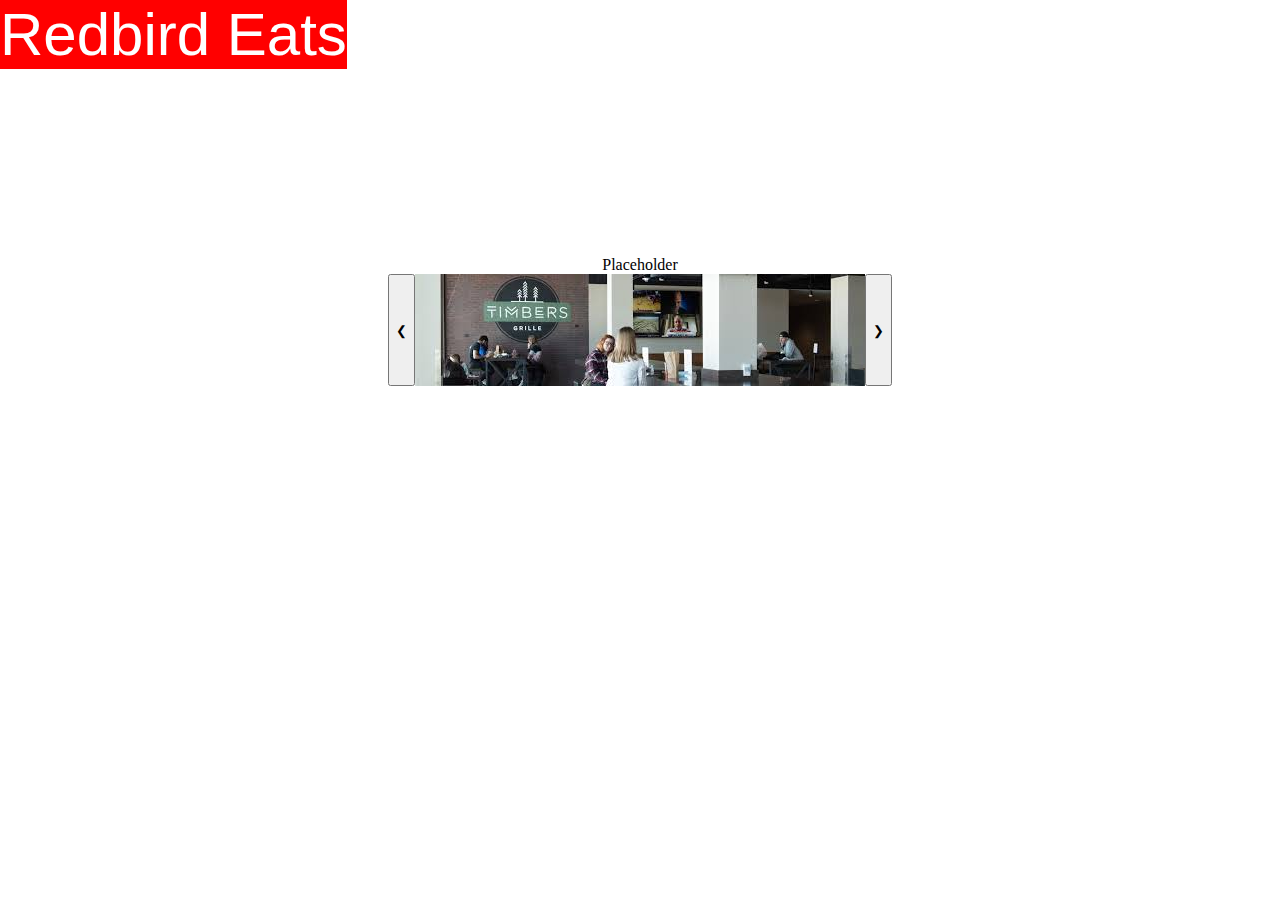
==== timbers.html @ 719e558d "timbers page and image slideshow" ====
<html lang="en">
<head>
    <meta charset="UTF-8">
    <meta name="viewport" content="width=device-width, initial-scale=1.0">
    <title>Document</title>
    <link rel="stylesheet" href="style/timbers.css">
</head>
<header>
    Redbird Eats
</header>
<body>
    Placeholder
    <div class="imgRoot">
        <button class="w3-button w3-display-left" onclick="plusDivs(-1)">&#10094;</button>
        <img src="images/TimbersGrille.jpg"  class="slides">
        <img src="images/Timbers2.png"  class="slides">
        <button class="w3-button w3-display-right" onclick="plusDivs(+1)">&#10095;</button>
 
    </div>
    <script src="js/timbers.js"></script>
</body>
</html>
---- style/timbers.css ----
header {
    position: absolute;
    top: 0px;
    left: 0px;
    color: white;
    background-color: red;
    font-size: 60px;
    font-family: Arial, Helvetica, sans-serif;
}

body{
   display: flex;
   justify-content: center;
   align-items: center;
   margin-top: 20%;
   flex-direction: column;
   
}

.imgRoot {
    display: flex;
    justify-content: center;
    
}
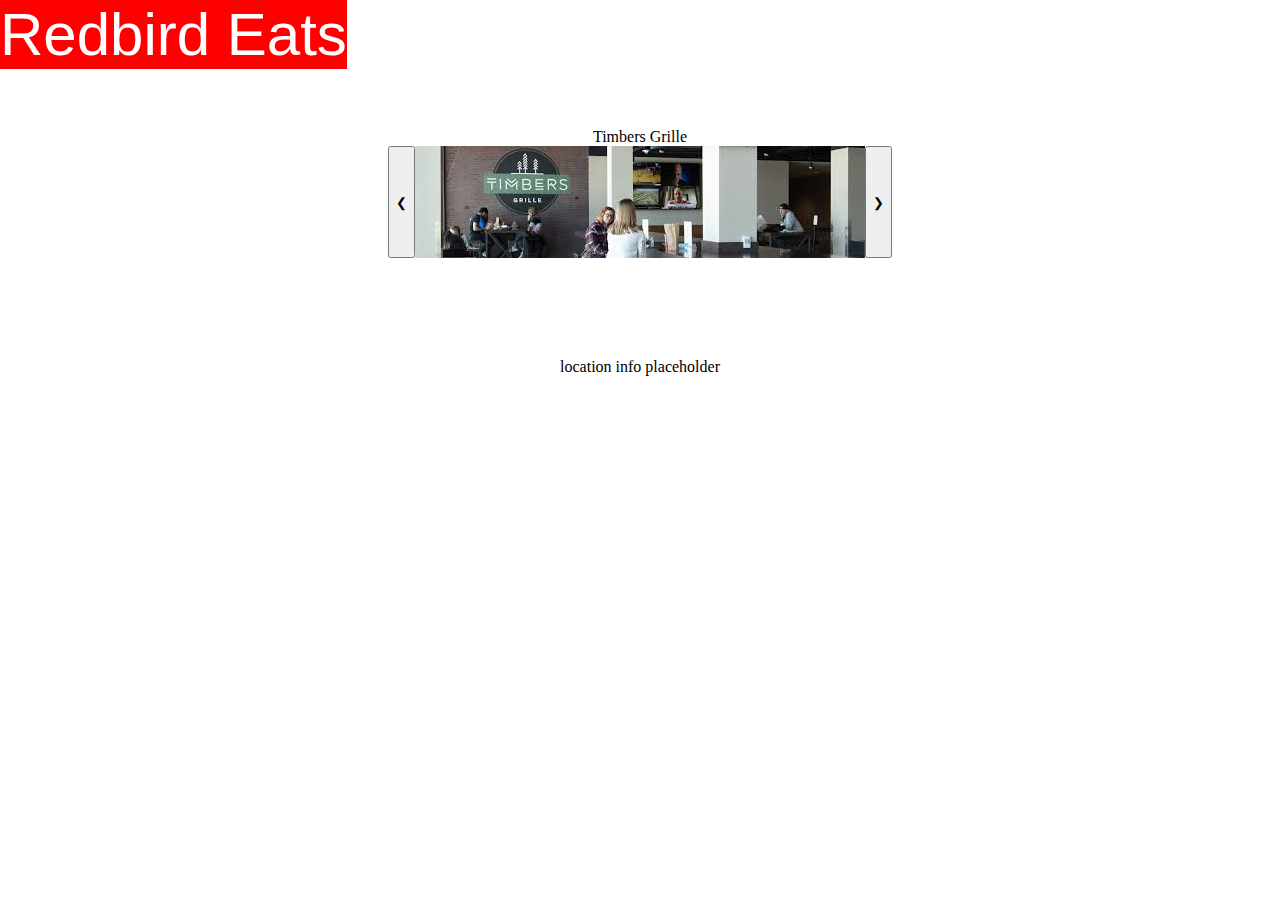
==== commit 13ad69cd: "minor changes" ====
--- a/timbers.html
+++ b/timbers.html
@@ -6,10 +6,10 @@
     <link rel="stylesheet" href="style/timbers.css">
 </head>
 <header>
-    Redbird Eats
+    <div class="headerLogo" onclick="window.location='index.html'">Redbird Eats</div>
 </header>
 <body>
-    Placeholder
+    <div class="resturantName">Timbers Grille</div>
     <div class="imgRoot">
         <button class="w3-button w3-display-left" onclick="plusDivs(-1)">&#10094;</button>
         <img src="images/TimbersGrille.jpg"  class="slides">
@@ -17,6 +17,10 @@
         <button class="w3-button w3-display-right" onclick="plusDivs(+1)">&#10095;</button>
  
     </div>
+
+    <div class="locationInfo">
+        location info placeholder
+    </div>
     <script src="js/timbers.js"></script>
 </body>
 </html>--- a/style/timbers.css
+++ b/style/timbers.css
@@ -1,4 +1,4 @@
-header {
+.headerLogo {
     position: absolute;
     top: 0px;
     left: 0px;
@@ -6,13 +6,18 @@
     background-color: red;
     font-size: 60px;
     font-family: Arial, Helvetica, sans-serif;
+    cursor: pointer;
+}
+
+.locationInfo {
+    padding: 100px;
 }
 
 body{
    display: flex;
    justify-content: center;
    align-items: center;
-   margin-top: 20%;
+   margin-top: 10%;
    flex-direction: column;
    
 }
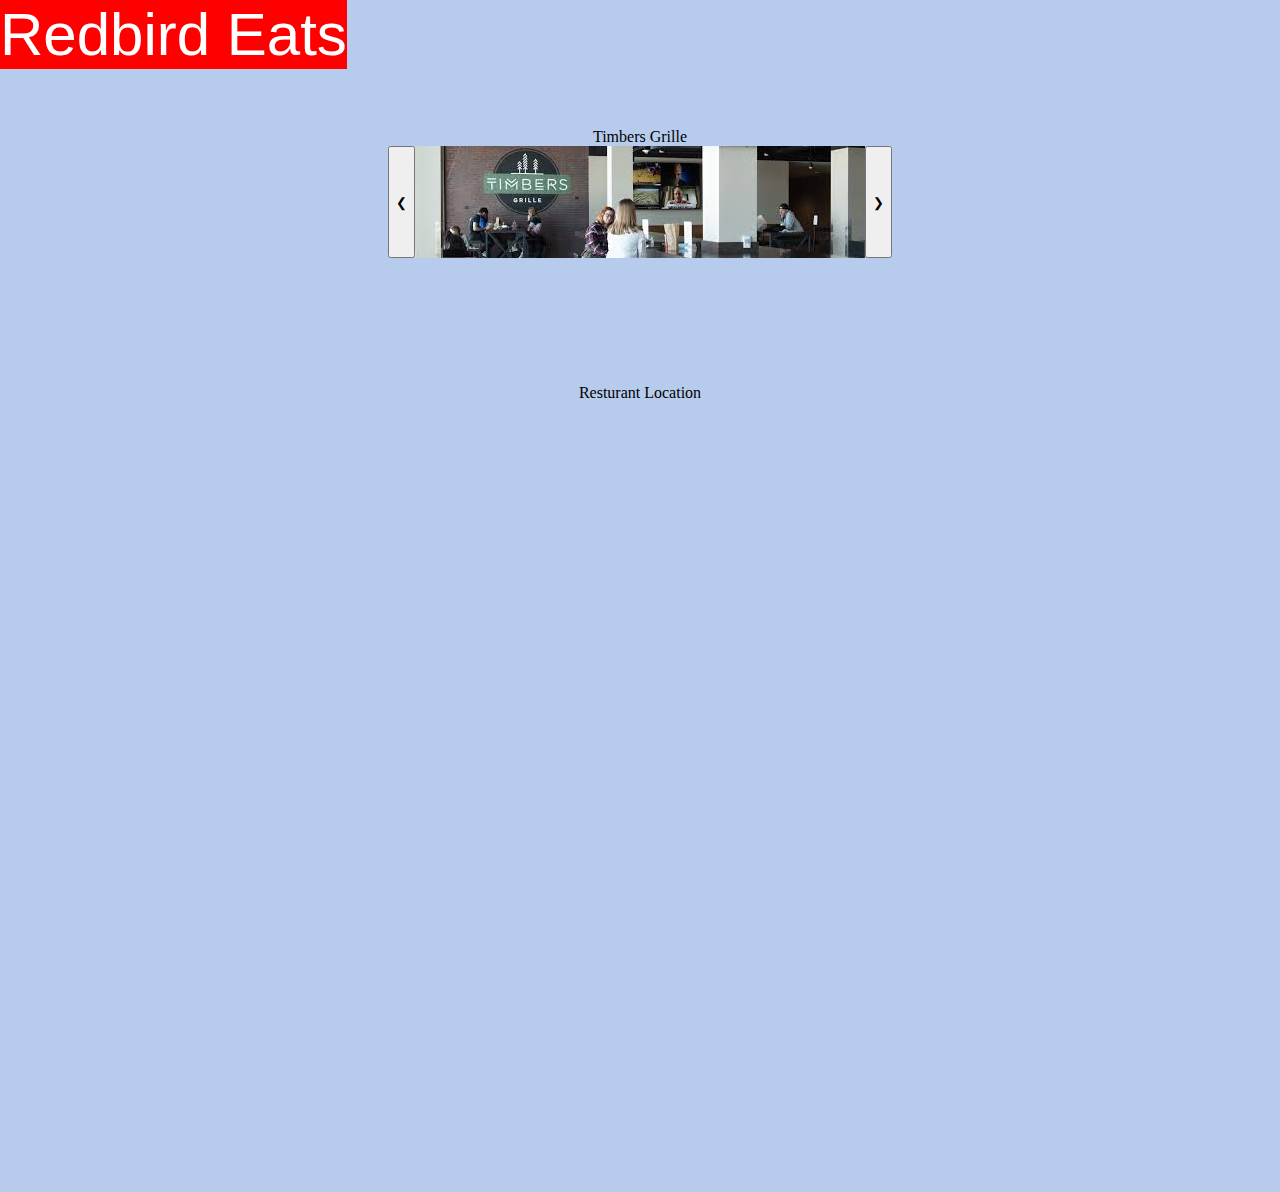
==== commit eb28fe8c: "nav embed progress" ====
--- a/timbers.html
+++ b/timbers.html
@@ -19,7 +19,8 @@
     </div>
 
     <div class="locationInfo">
-        location info placeholder
+        <div>Resturant Location</div>
+        <iframe src="https://www.google.com/maps/embed?pb=!1m14!1m8!1m3!1d12133.471545596527!2d-88.992384!3d40.511359!3m2!1i1024!2i768!4f13.1!3m3!1m2!1s0x880b71eadb8109f5%3A0xf16d1bca4047eea2!2sTimbers%20Grille!5e0!3m2!1sen!2sus!4v1744644643499!5m2!1sen!2sus" width="600" height="450" style="border:0;" allowfullscreen="" loading="lazy" referrerpolicy="no-referrer-when-downgrade"></iframe>
     </div>
     <script src="js/timbers.js"></script>
 </body>
--- a/style/timbers.css
+++ b/style/timbers.css
@@ -10,7 +10,28 @@
 }
 
 .locationInfo {
-    padding: 100px;
+    padding-bottom: 50%;
+    padding-top: 10%;
+    position: relative;
+    align-items: center;
+    justify-content: center;
+    display: flex;
+    flex-direction: column;
+}
+
+.locationInfo div {
+    display: flex;
+    justify-content: center;
+    align-items: center;
+}
+
+.locationInfo iframe {
+    height: 100%;
+    width: 150%;
+    left: 0;
+    top: 0;
+    border-radius: 10px;
+    
 }
 
 body{
@@ -19,7 +40,7 @@
    align-items: center;
    margin-top: 10%;
    flex-direction: column;
-   
+   background-color: #b7cced;
 }
 
 .imgRoot {
